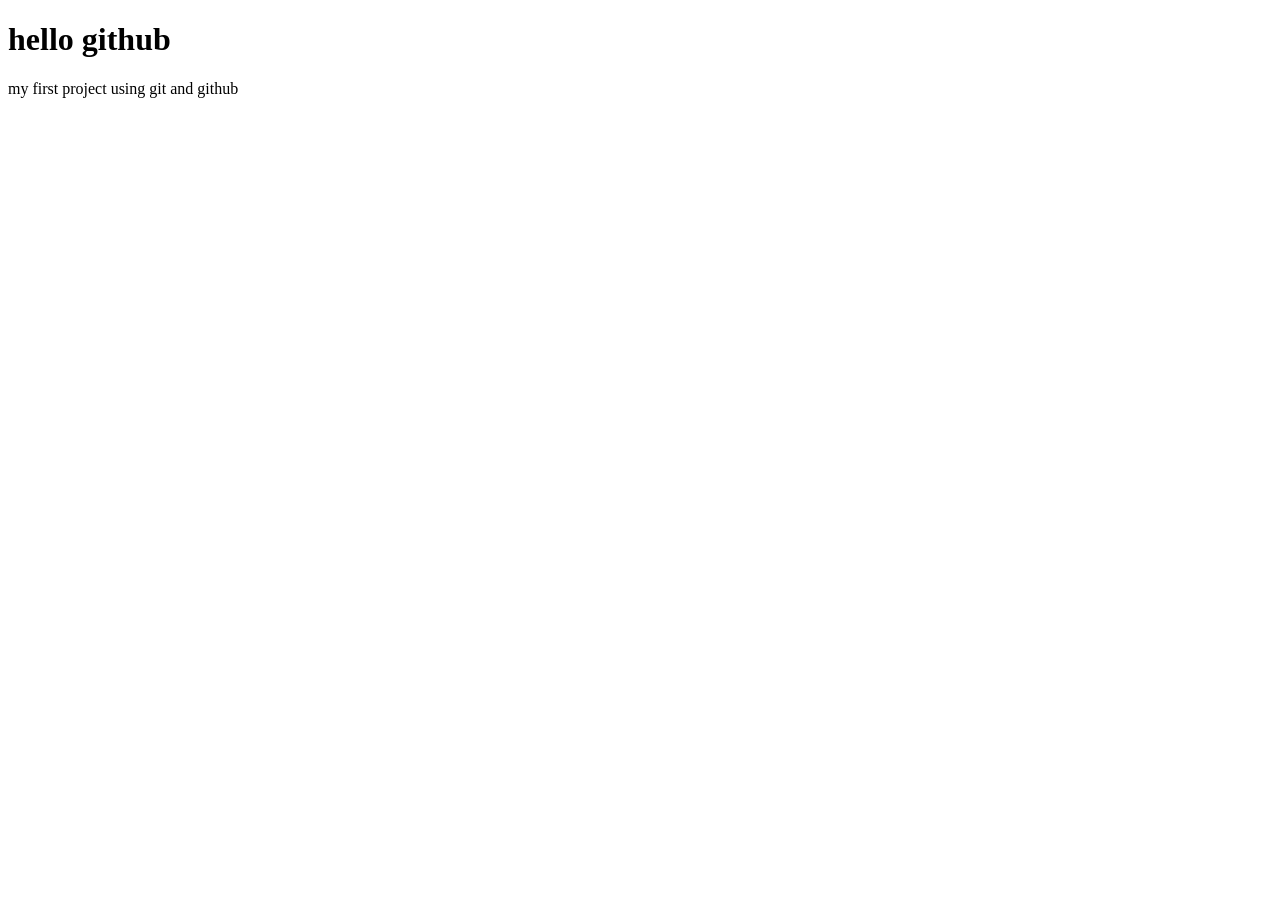
==== 1st project.html @ af895ab5 "Create 1st project.html add my first HTML project file" ====
<!DOCTYPE html>
<html lang="en">
<head>
    <meta charset="UTF-8">
    <meta name="viewport" content="width=device-width, initial-scale=1.0">
    <title>my first github project</title>
</head>
<body>
    <h1>hello github</h1>
    <p>my first project using git and github</p>
</body>
</html>
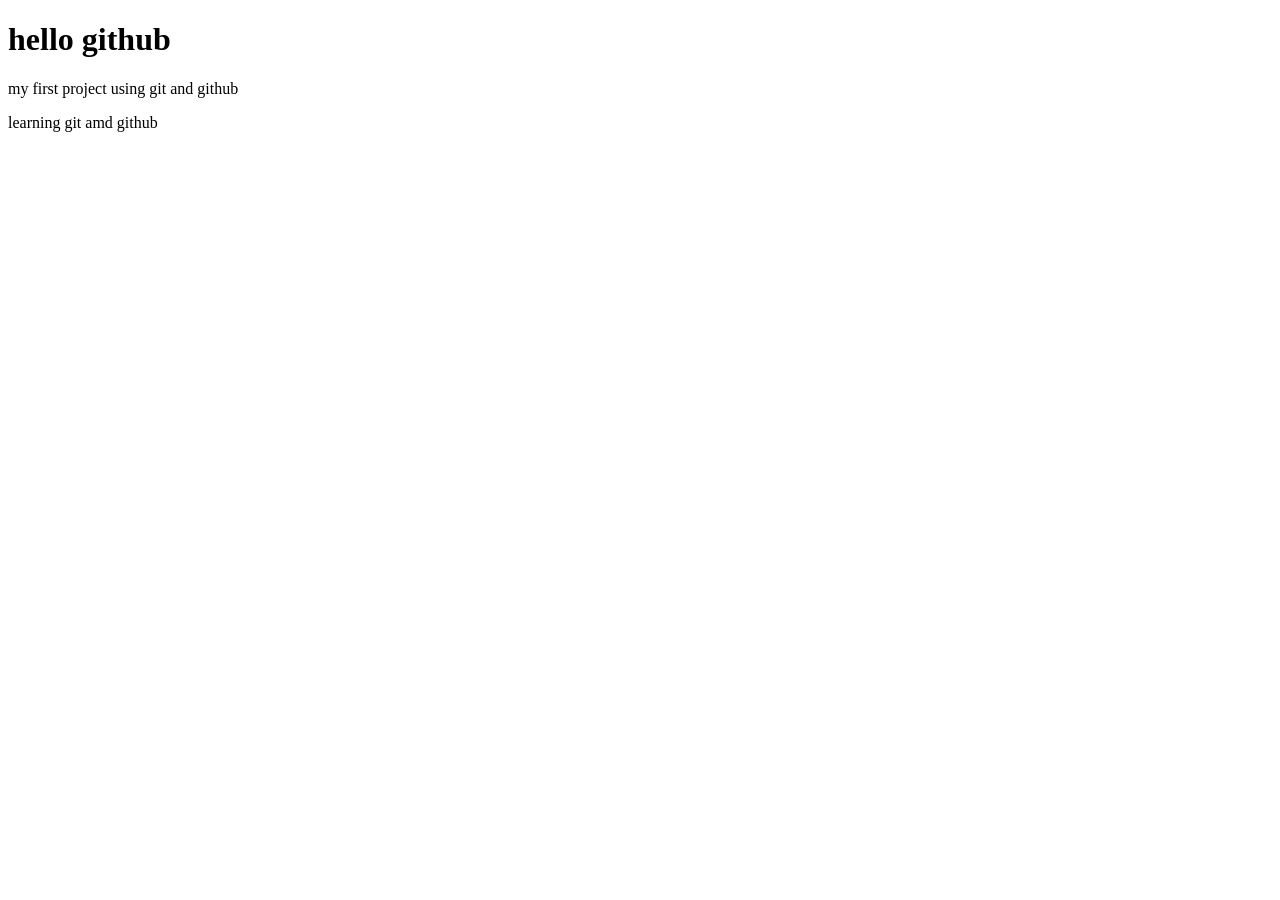
==== commit a61a38a0: "Update 1st project.html my first git commit" ====
--- a/1st project.html
+++ b/1st project.html
@@ -8,5 +8,6 @@
 <body>
     <h1>hello github</h1>
     <p>my first project using git and github</p>
+    <p>learning git amd github</p>
 </body>
 </html>
